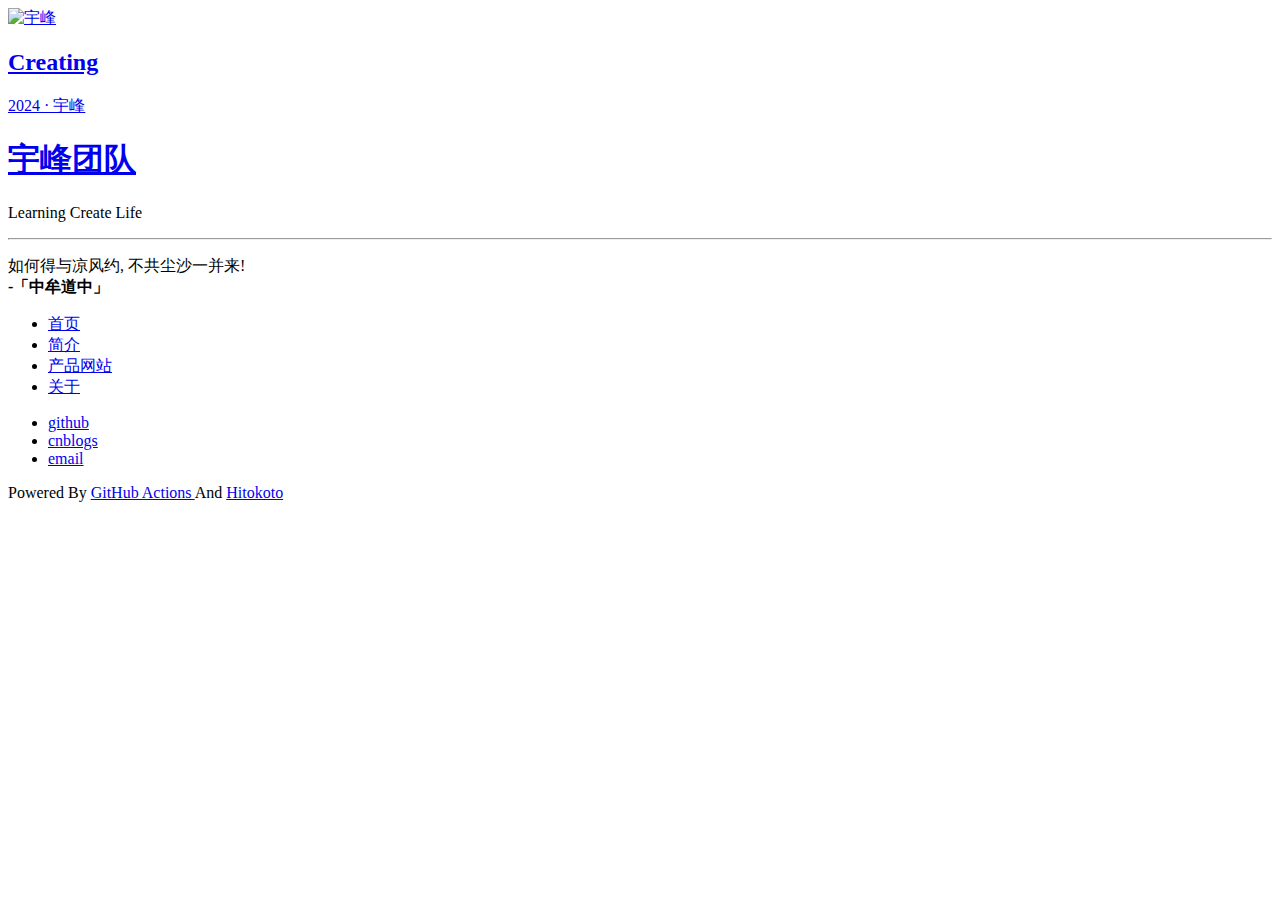
==== index.html @ 99d54c27 "Update index.html" ====
<!DOCTYPE html>
<html>

<head>
    <!-- Meta, title, CSS, favicons, etc. -->
    <meta charset="utf-8">
    <meta http-equiv="X-UA-Compatible" content="IE=edge">
    <meta name="viewport" content="width=device-width, initial-scale=1">
    <meta name="description" content="宇峰团队">
    <meta name="keywords" content="宇峰团队">
    <meta name="author" content="宇峰团队">
    <title>宇峰团队</title>
    <link rel="stylesheet" type="text/css" href="https://unpkg.com/dmego-home-page@latest/assets/css/onlinewebfonts.css"/>
    <link rel="stylesheet" type="text/css" href="https://unpkg.com/dmego-home-page@latest/assets/css/vno.css">
    <link rel="stylesheet" type="text/css" href="https://unpkg.com/dmego-home-page@latest/assets/css/iconfont.css">
    <link rel="apple-touch-icon" href="https://unpkg.com/dmego-home-page@latest/apple-touch-icon.png">
    <link rel="icon" href="https://unpkg.com/dmego-home-page@latest/favicon.ico">
</head>

<body>
    <span class="mobile btn-mobile-menu">
        <i class="social iconfont icon-list btn-mobile-menu__icon"></i>
        <i class="social iconfont icon-angleup btn-mobile-close__icon hidden"></i>
    </span>
    <header id="panel" class="panel-cover">
        <div class="panel-main">
            <div class="panel-main__inner panel-inverted">
                <div class="panel-main__content">
                    <div class="ih-item circle effect right_to_left">            
                        <a href="#" title="" class="blog-button">
                            <div class="img"><img src='https://kangwenchang.com/logo.png' alt="宇峰" class="js-avatar iUp profilepic"></div>
                            <div class="info iUp">
                                <div class="info-back">
                                    <h2> 
                                        
                                            Creating
                                        
                                    </h2>
                                    <p>
                                        
                                            2024 · 宇峰
                                        
                                    </p>
                                </div>
                            </div>
                        </a>
                    </div>
                    <h1 class="panel-cover__title panel-title iUp">
                        <a href="#" title="Dmego Home">宇峰团队</a>
                    </h1>
                    <p class="panel-cover__subtitle panel-subtitle iUp">Learning Create Life</p>
                    <hr class="panel-cover__divider iUp" />
                    <p id="description" class="panel-cover__description iUp">如何得与凉风约, 不共尘沙一并来!
                        <br/>
                        <strong>-「中牟道中」</strong>
                    </p>
                    <div class="navigation-wrapper iUp">
                        <div>
                            <nav class="cover-navigation cover-navigation--primary">
                                <ul class="navigation">
                                    <li class="navigation__item">
                                        <a href="https://li-yu-qi.github.io/yufeng/" class="blog-button">首页</a>
                                    </li>
                                    <li class="navigation__item">
                                        <a href="https://li-yu-qi.github.io/yufeng/introduce.html" class="blog-button" target="_blank">简介</a>
                                    </li>
                                    <li class="navigation__item">
                                        <a href="https://li-yu-qi.github.io/yufeng/Learner.html" class="blog-button" target="_blank">产品网站</a>
                                    </li>
                                    <li class="navigation__item">
                                        <a href="https://dmego.cn/about/" class="blog-button" target="_blank">关于</a>
                                    </li>
                                </ul>
                            </nav>
                        </div>
                          <div class="iUp">
                            <nav class="cover-navigation navigation--social">
                                <ul class="navigation">
                                    <li class="navigation__item">
                                        <a href="https://github.com/dmego/" title="github" target="_blank">
                                            <i class='social iconfont icon-github'></i>
                                            <span class="label">github</span>
                                        </a>
                                    </li>
                                    <li class="navigation__item">
                                        <a href="http://www.cnblogs.com/dmego/" title="cnblogs" target="_blank">
                                            <i class='social iconfont icon-cnblogs'></i>
                                            <span class="label">cnblogs</span>
                                        </a>
                                    </li>

                                    <li class="navigation__item">
                                        <!-- 加密的邮箱地址, 请自行修改, 或者改用下方的明文方式 -->
                                        <a href="javascript:decryptEmail('ZG1lYWdvQGdtYWlsLmNvbQ==');" title="email">
                                        <!-- <a href="test@test.com" title="email"> -->
                                            <i class='social iconfont icon-email'></i>
                                            <span class="label">email</span>
                                        </a>
                                    </li>
                                </ul>
                            </nav>
                        </div>
                    </div>
                </div>
            </div>
            <div class="panel-cover--overlay cover-slate"></div>
        </div>
        <!-- <div class="beian iUp">
            <a class="icp" href="http://www.miitbeian.gov.cn/publish/query/indexFirst.action" target="_blank">XXX</a>
            <a class="gwab" href="http://www.beian.gov.cn/portal/recordQuery" target="_blank">XXX</a>
        </div> -->
        <div class="remark iUp">
            <p class="power">Powered By 
                <a href="https://github.com/features/actions" target="_blank"> GitHub Actions </a> And 
                <a href="https://hitokoto.cn/" target="_blank"> Hitokoto </a>
            </p>
        </div>
    </header>
    <script type="text/javascript" src="https://unpkg.com/dmego-home-page@latest/assets/js/main.js"></script>
    <script type="text/javascript" src="./assets/json/images.json?cb=getBingImages"></script>
</body>
</html>
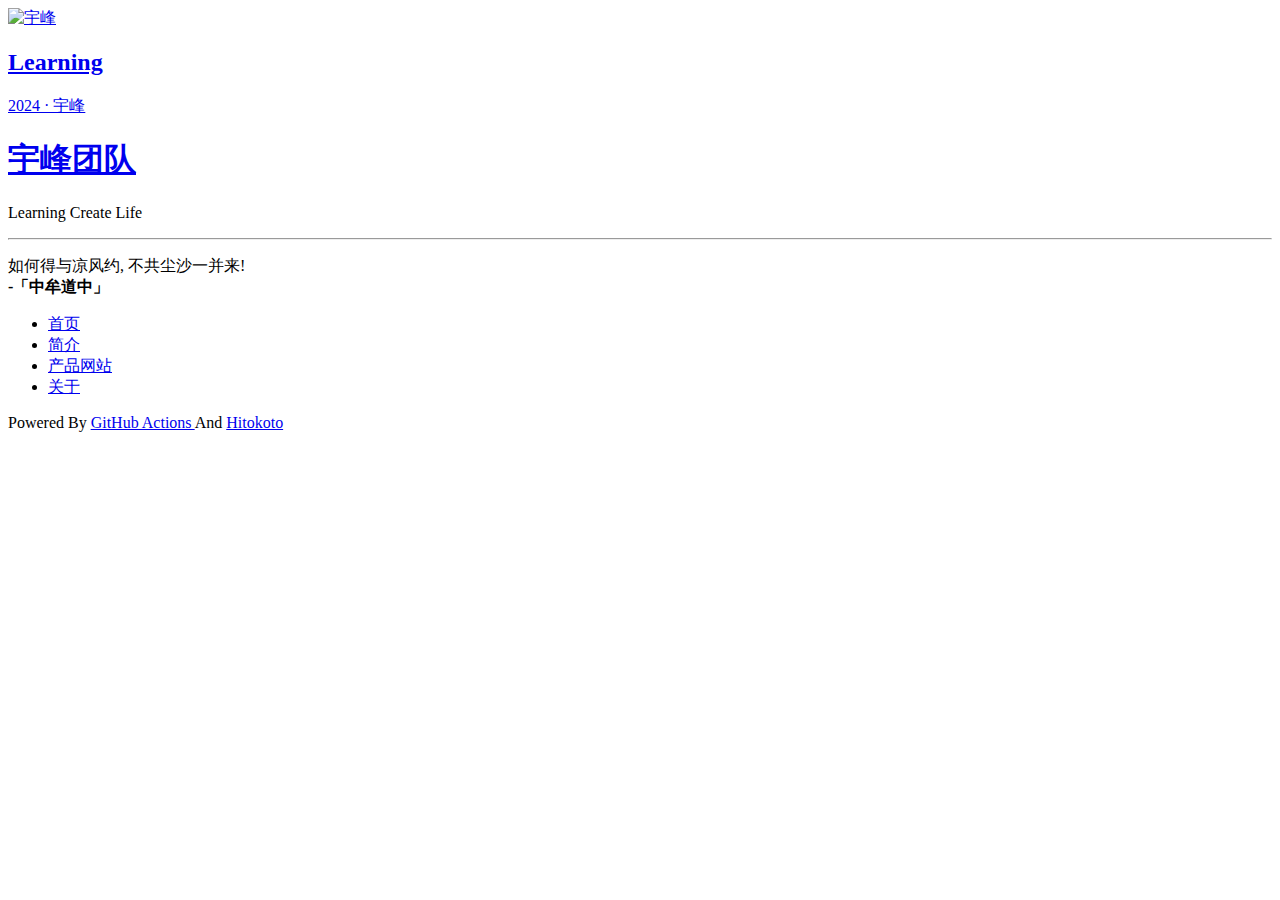
==== commit 36ca118a: "Update index.html" ====
--- a/index.html
+++ b/index.html
@@ -33,7 +33,7 @@
                                 <div class="info-back">
                                     <h2> 
                                         
-                                            Creating
+                                            Learning
                                         
                                     </h2>
                                     <p>
@@ -76,27 +76,8 @@
                           <div class="iUp">
                             <nav class="cover-navigation navigation--social">
                                 <ul class="navigation">
-                                    <li class="navigation__item">
-                                        <a href="https://github.com/dmego/" title="github" target="_blank">
-                                            <i class='social iconfont icon-github'></i>
-                                            <span class="label">github</span>
-                                        </a>
-                                    </li>
-                                    <li class="navigation__item">
-                                        <a href="http://www.cnblogs.com/dmego/" title="cnblogs" target="_blank">
-                                            <i class='social iconfont icon-cnblogs'></i>
-                                            <span class="label">cnblogs</span>
-                                        </a>
-                                    </li>
-
-                                    <li class="navigation__item">
-                                        <!-- 加密的邮箱地址, 请自行修改, 或者改用下方的明文方式 -->
-                                        <a href="javascript:decryptEmail('ZG1lYWdvQGdtYWlsLmNvbQ==');" title="email">
-                                        <!-- <a href="test@test.com" title="email"> -->
-                                            <i class='social iconfont icon-email'></i>
-                                            <span class="label">email</span>
-                                        </a>
-                                    </li>
+                                    
+            
                                 </ul>
                             </nav>
                         </div>
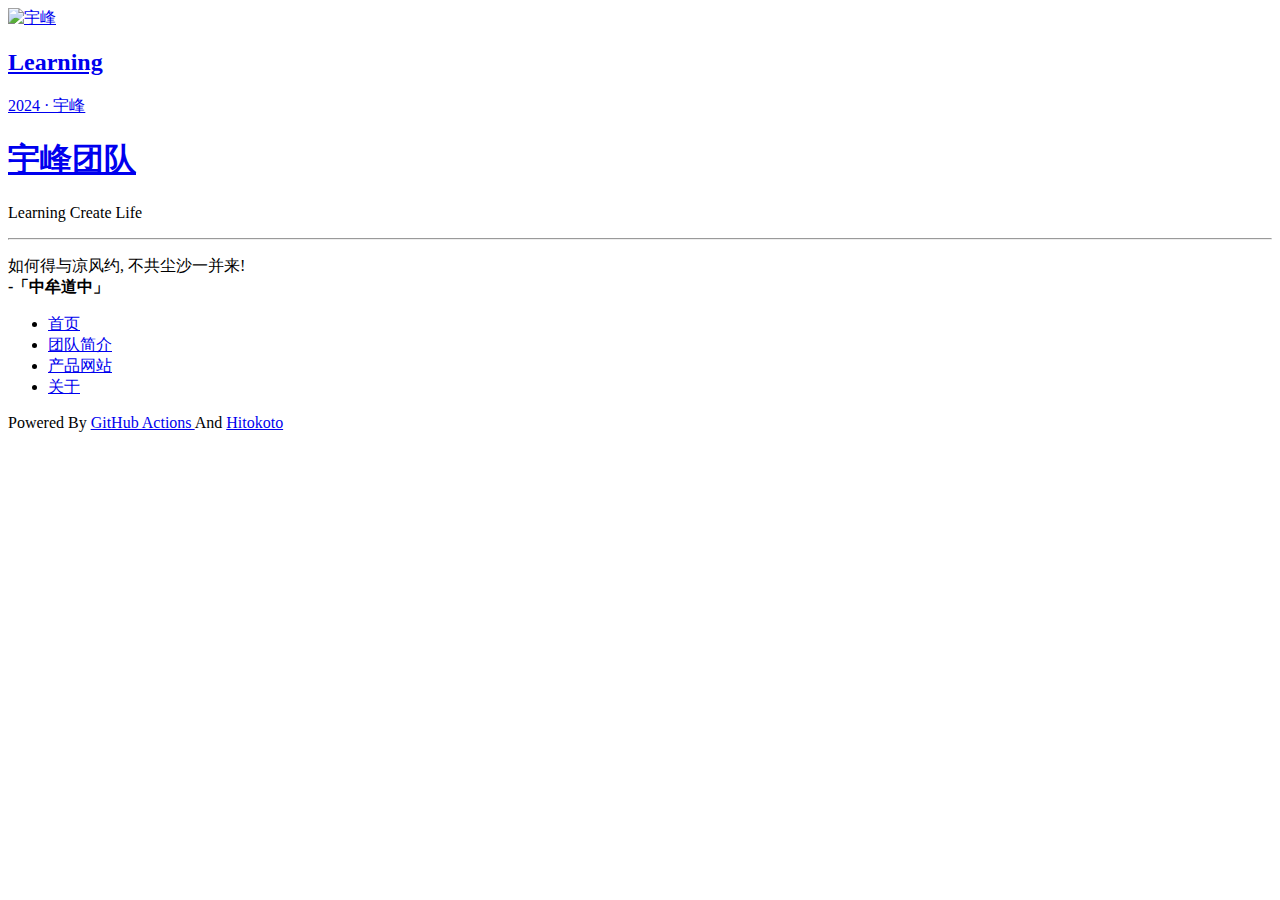
==== commit 58bf4980: "Update index.html" ====
--- a/index.html
+++ b/index.html
@@ -62,7 +62,7 @@
                                         <a href="https://li-yu-qi.github.io/yufeng/" class="blog-button">首页</a>
                                     </li>
                                     <li class="navigation__item">
-                                        <a href="https://li-yu-qi.github.io/yufeng/introduce.html" class="blog-button" target="_blank">简介</a>
+                                        <a href="https://li-yu-qi.github.io/yufeng/introduce.html" class="blog-button" target="_blank">团队简介</a>
                                     </li>
                                     <li class="navigation__item">
                                         <a href="https://li-yu-qi.github.io/yufeng/Learner.html" class="blog-button" target="_blank">产品网站</a>
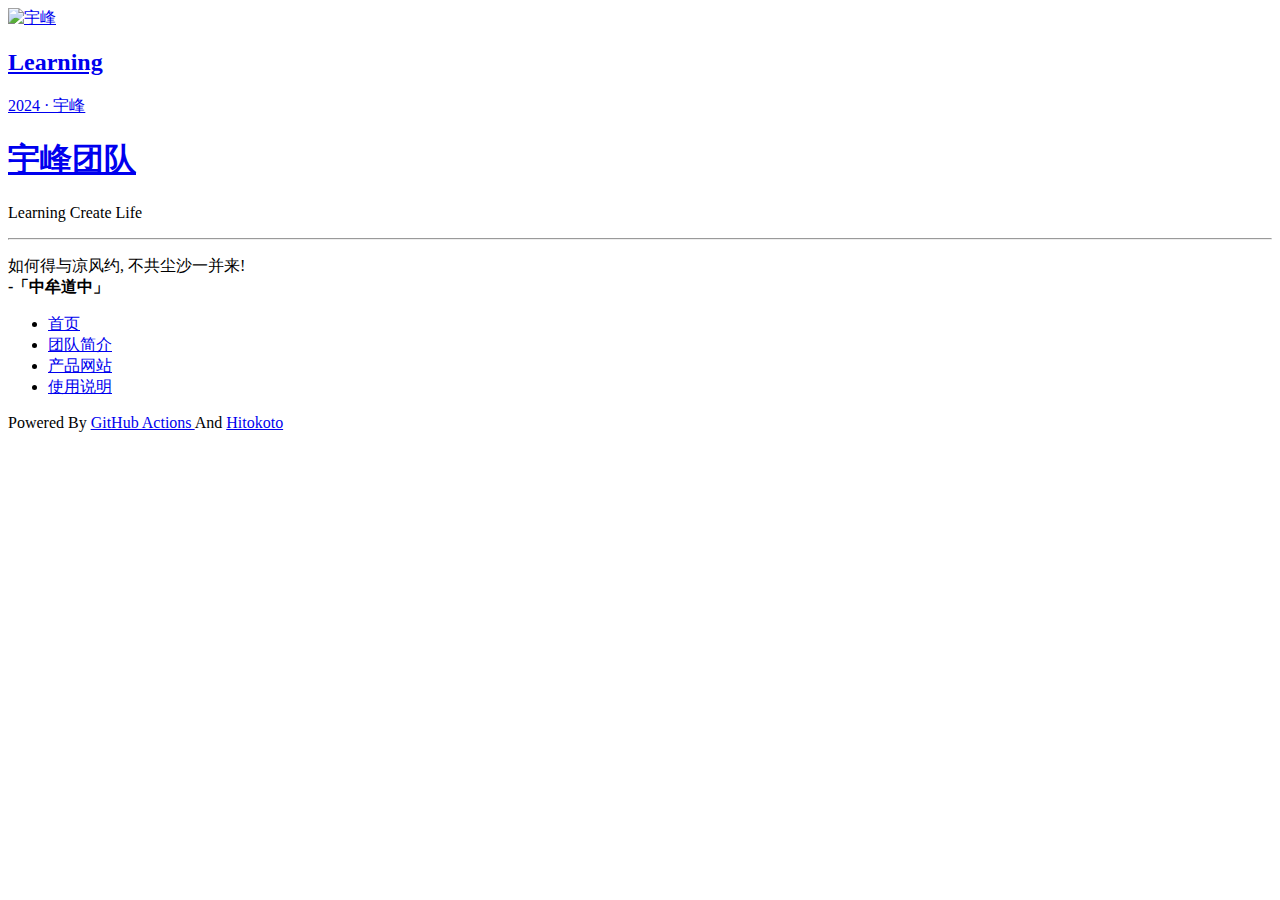
==== commit e96e0efc: "Update index.html" ====
--- a/index.html
+++ b/index.html
@@ -1,14 +1,13 @@
 <!DOCTYPE html>
 <html>
-
 <head>
     <!-- Meta, title, CSS, favicons, etc. -->
     <meta charset="utf-8">
     <meta http-equiv="X-UA-Compatible" content="IE=edge">
     <meta name="viewport" content="width=device-width, initial-scale=1">
-    <meta name="description" content="宇峰团队">
-    <meta name="keywords" content="宇峰团队">
-    <meta name="author" content="宇峰团队">
+    <meta name="description" content="Dmego Home">
+    <meta name="keywords" content="Dmego,Homepage">
+    <meta name="author" content="Dmego">
     <title>宇峰团队</title>
     <link rel="stylesheet" type="text/css" href="https://unpkg.com/dmego-home-page@latest/assets/css/onlinewebfonts.css"/>
     <link rel="stylesheet" type="text/css" href="https://unpkg.com/dmego-home-page@latest/assets/css/vno.css">
@@ -59,25 +58,23 @@
                             <nav class="cover-navigation cover-navigation--primary">
                                 <ul class="navigation">
                                     <li class="navigation__item">
-                                        <a href="https://li-yu-qi.github.io/yufeng/" class="blog-button">首页</a>
+                                        <a href="https://li-yu-qi.github.io/yufeng" class="blog-button">首页</a>
                                     </li>
                                     <li class="navigation__item">
                                         <a href="https://li-yu-qi.github.io/yufeng/introduce.html" class="blog-button" target="_blank">团队简介</a>
                                     </li>
                                     <li class="navigation__item">
-                                        <a href="https://li-yu-qi.github.io/yufeng/Learner.html" class="blog-button" target="_blank">产品网站</a>
+                                        <a href="https://li-yu-qi.github.io/yufeng/Learner.html" target="_blank">产品网站</a>
                                     </li>
                                     <li class="navigation__item">
-                                        <a href="https://dmego.cn/about/" class="blog-button" target="_blank">关于</a>
+                                        <a href="https://li-yu-qi.github.io/Liyuqi/" class="blog-button" target="_blank">使用说明</a>
                                     </li>
                                 </ul>
                             </nav>
                         </div>
-                          <div class="iUp">
+                        <div class="iUp">
                             <nav class="cover-navigation navigation--social">
                                 <ul class="navigation">
-                                    
-            
                                 </ul>
                             </nav>
                         </div>
@@ -98,6 +95,6 @@
         </div>
     </header>
     <script type="text/javascript" src="https://unpkg.com/dmego-home-page@latest/assets/js/main.js"></script>
-    <script type="text/javascript" src="./assets/json/images.json?cb=getBingImages"></script>
+    <script type="text/javascript" src="./images.json?cb=getBingImages"></script>
 </body>
 </html>
